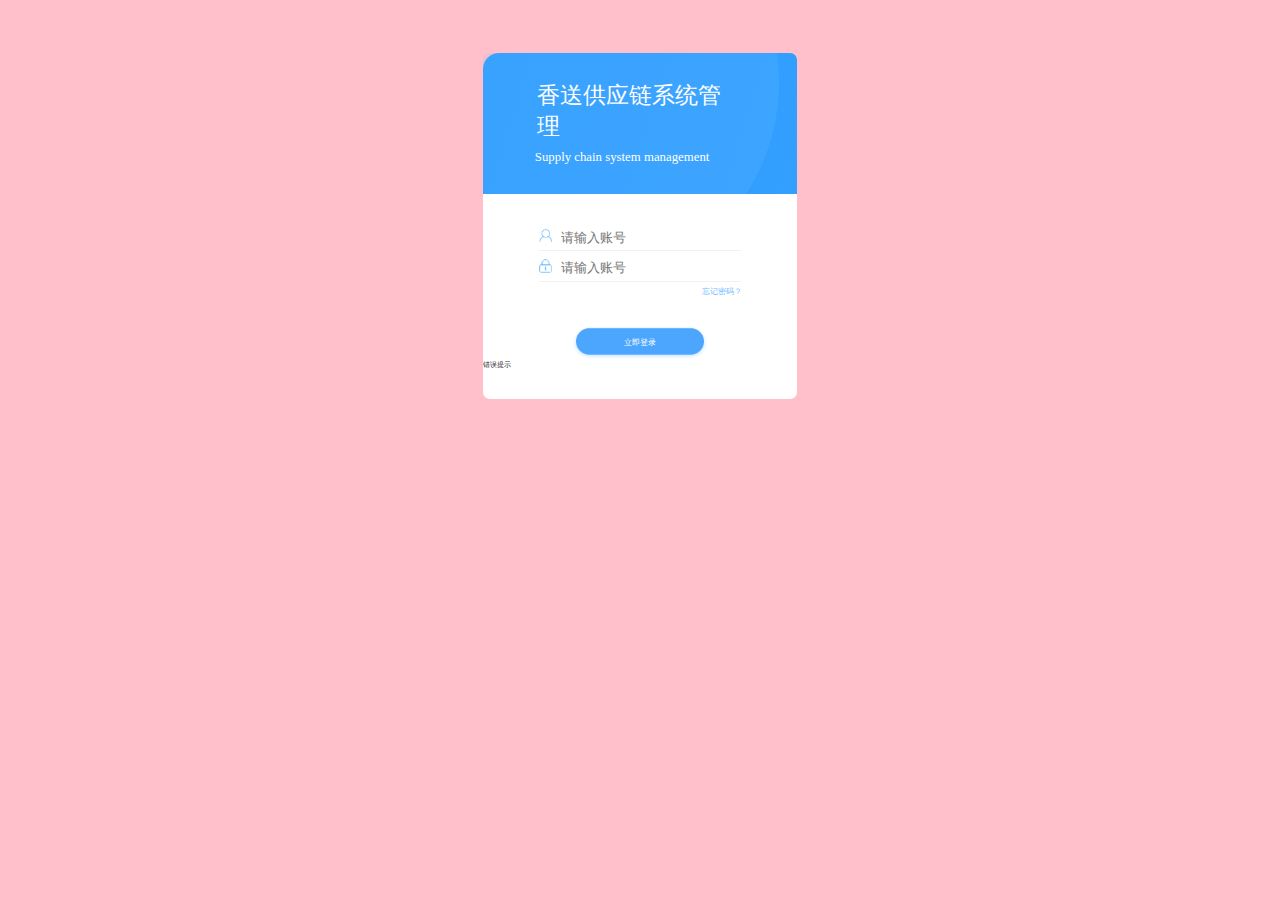
==== html/index.html @ 14cf1551 "供应链" ====
<!doctype html>
<html lang="en">
<head>
	<meta charset="UTF-8">
	<title>供应链</title>
	<link rel="stylesheet" type="text/css" href="../css/reset.css">
	<link rel="stylesheet" type="text/css" href="../css/index.css">
</head>
<body>
	<div class="background">
		<div class="system">
			<div>
				<div class="title">香送供应链系统管理</div>
				<div class="englishTitle">Supply chain system management</div>
			
			</div>
				
			<form class="firstLogin">
				<div class="phone">
					<img src="../img/phone.png">
					<input  placeholder='请输入账号'/>
				</div>
				<div class="phone">
					<img src="../img/num.png">
					<input  placeholder='请输入账号'/>
				</div>
				<div class="passWord">忘记密码？</div>
				<div class="login">立即登录</div>
				<div class="wrong">错误提示</div>
				<div class="warning">
					<img src="../img/waring.png">
					<p>账号不存在</p>
				</div>
			</form>
			<!-- <form>
				<div class="phone">
					<input  placeholder='请输入手机号'/> <span class='checkNum'>获取验证码</span>
				</div>
				<div class="phone">
					<input  placeholder='请输入验证码'/>
				</div>
				<div class="login">立即登录</div>
				<div class="wrong">错误提示</div>
				<div class="warning">
					<img src="../img/waring.png">
					<p>账号不存在</p>
				</div>
			</form>
 -->
 			<!-- <form>
				<div class="phone">
					<input  placeholder='请输入手机号'/>
				</div>
				<div class="phone">
					<input  placeholder='请输入验证码'/>
				</div>
				<div class="phone">
					<input  placeholder='再次输入'/>
				</div>
				<div class="login">立即登录</div>
				<div class="warning">
					<img src="../img/waring.png">
					<p>账号不存在</p>
				</div>
			</form> -->
		</div>
	</div>
</body>
<script type="text/javascript" src="../js/jquery.js"></script>
<script type="text/javascript" src="../js/rem.js"></script>
<script type="text/javascript" src="../js/index.js"></script>
</html>
---- css/index.css ----
.background{
	width:100%;
	height: 100%;
	background: pink;
	padding-top: 0.1px;
}
.system{
	width:7.35rem;
	height: 7.35rem;
	margin: 1.25rem auto;
	border-radius: 0.16rem;
}
.title{
	width: 4.83rem;
	margin: 0 auto;
	font-size: 0.53rem;
	color: #fff;
}
.englishTitle{
	width: 4.93rem;
	margin: 0 auto;
	margin-top: 0.2rem;
	color: #fff;
	font-size: 0.3rem;
}
.system>div{
	background:url(../img/blue.png) no-repeat;
	padding-top: 0.62rem;
	padding-bottom: 0.66rem;
	border-radius: 0.16rem 0.16rem 0 0 ; 
}
.system form{
	height: 4.2rem;
	background: #fff;
	padding-top:0.62rem;
	border-radius: 0 0 0.16rem 0.16rem ;
	position: relative;
}
.phone{
	display: flex;
	width: 4.75rem;
	margin: 0.1rem auto;
	border-bottom: 1px solid #F1F1F1;
	padding-top: 0.1rem;
	padding-bottom: 0.1rem;
}
.phone img{
	width:0.31rem;
	height: 0.31rem;
	margin-right: 0.16rem;
	
}
.phone input{
	border:none;
}
.passWord{
	margin-left: 5.12rem;
	color: #72BEFF;
	font-size: 0.19rem;
}
.login{
	width: 3.19rem;
	height: 0.83rem;
	line-height: 0.83rem;
	text-align: center;
	background: url(../img/login.png) no-repeat;
	background-size: 100% 100%;
	margin: 0 auto;
	margin-top: 0.66rem;
	color: #fff;
	font-size: 0.19rem;
}
.warning{
	width:1.5rem;
	height: 1.75rem;
	position: absolute;
	background: #000;
	opacity: 0.6;
	top:1.4rem;
	left:2.88rem;
	z-index: 200;
	display: none;
}
.warning img{
	width:0.5rem;
	height: 0.5rem;
	margin: 0 auto;
	margin-top: 0.46rem;
	margin-bottom: 0.2rem;

}
.warning p{
	text-align: center;
	color: #fff;
	font-size: 0.19rem;
}
.checkNum{
	display: inline-block;
	width:1.22rem;
	height: 0.44rem;
	line-height: 0.44rem;
	text-align: center;
	border:1px solid #666;
	border-radius: 0.06rem;
	margin-left: 0.31rem;
}
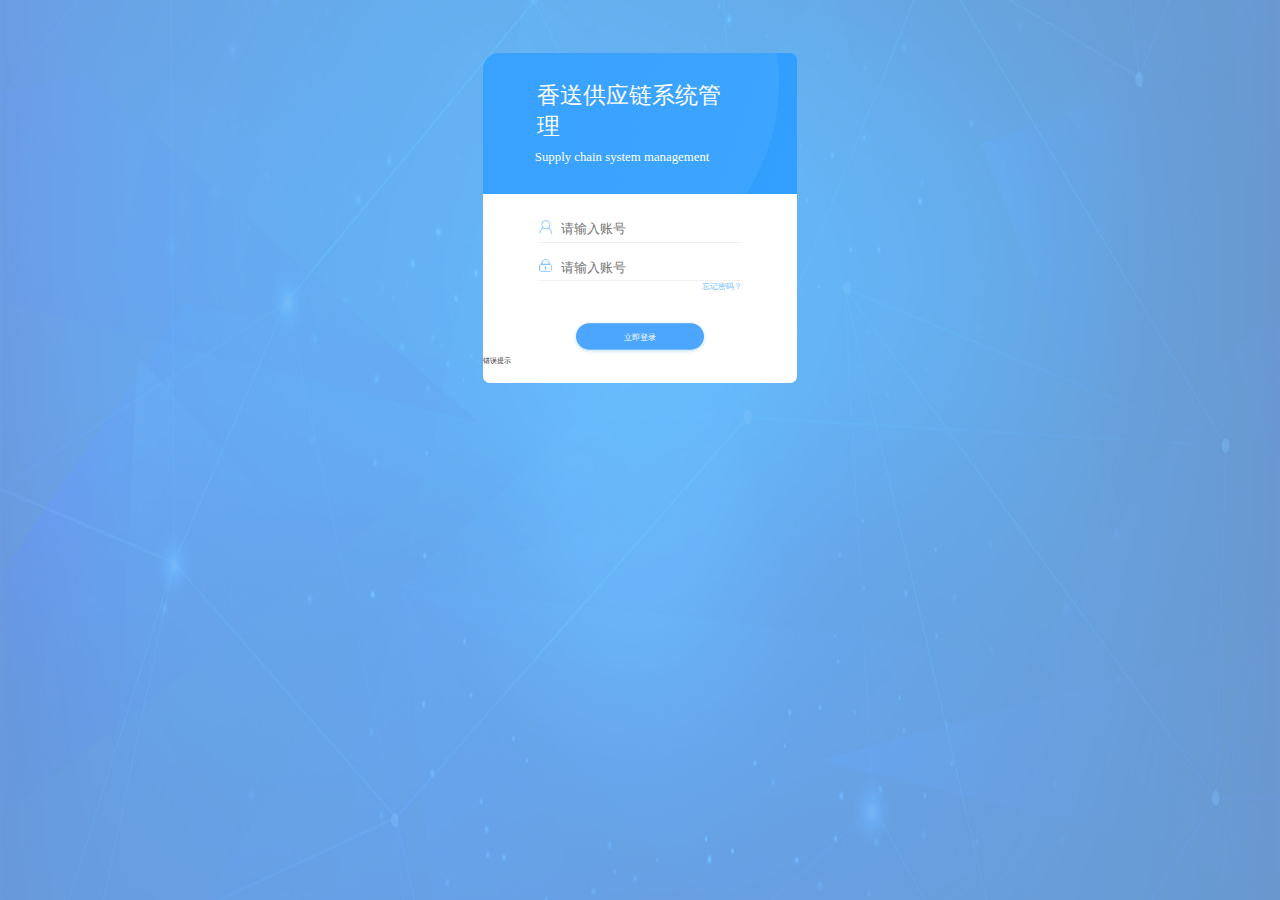
==== commit ecc8daeb: "供应商列表" ====
--- a/html/index.html
+++ b/html/index.html
@@ -3,6 +3,7 @@
 <head>
 	<meta charset="UTF-8">
 	<title>供应链</title>
+	<script type="text/javascript" src="../js/rem.js"></script>
 	<link rel="stylesheet" type="text/css" href="../css/reset.css">
 	<link rel="stylesheet" type="text/css" href="../css/index.css">
 </head>
@@ -67,6 +68,5 @@
 	</div>
 </body>
 <script type="text/javascript" src="../js/jquery.js"></script>
-<script type="text/javascript" src="../js/rem.js"></script>
 <script type="text/javascript" src="../js/index.js"></script>
 </html>--- a/css/index.css
+++ b/css/index.css
@@ -1,7 +1,8 @@
 .background{
 	width:100%;
 	height: 100%;
-	background: pink;
+	background: url(../img/blue1.png) no-repeat;
+	background-size: 100% 100%;
 	padding-top: 0.1px;
 }
 .system{
@@ -32,16 +33,16 @@
 .system form{
 	height: 4.2rem;
 	background: #fff;
-	padding-top:0.62rem;
+	padding-top:0.25rem;
 	border-radius: 0 0 0.16rem 0.16rem ;
 	position: relative;
 }
 .phone{
 	display: flex;
 	width: 4.75rem;
-	margin: 0.1rem auto;
+	margin: 0 auto;
 	border-bottom: 1px solid #F1F1F1;
-	padding-top: 0.1rem;
+	padding-top: 0.38rem;
 	padding-bottom: 0.1rem;
 }
 .phone img{
